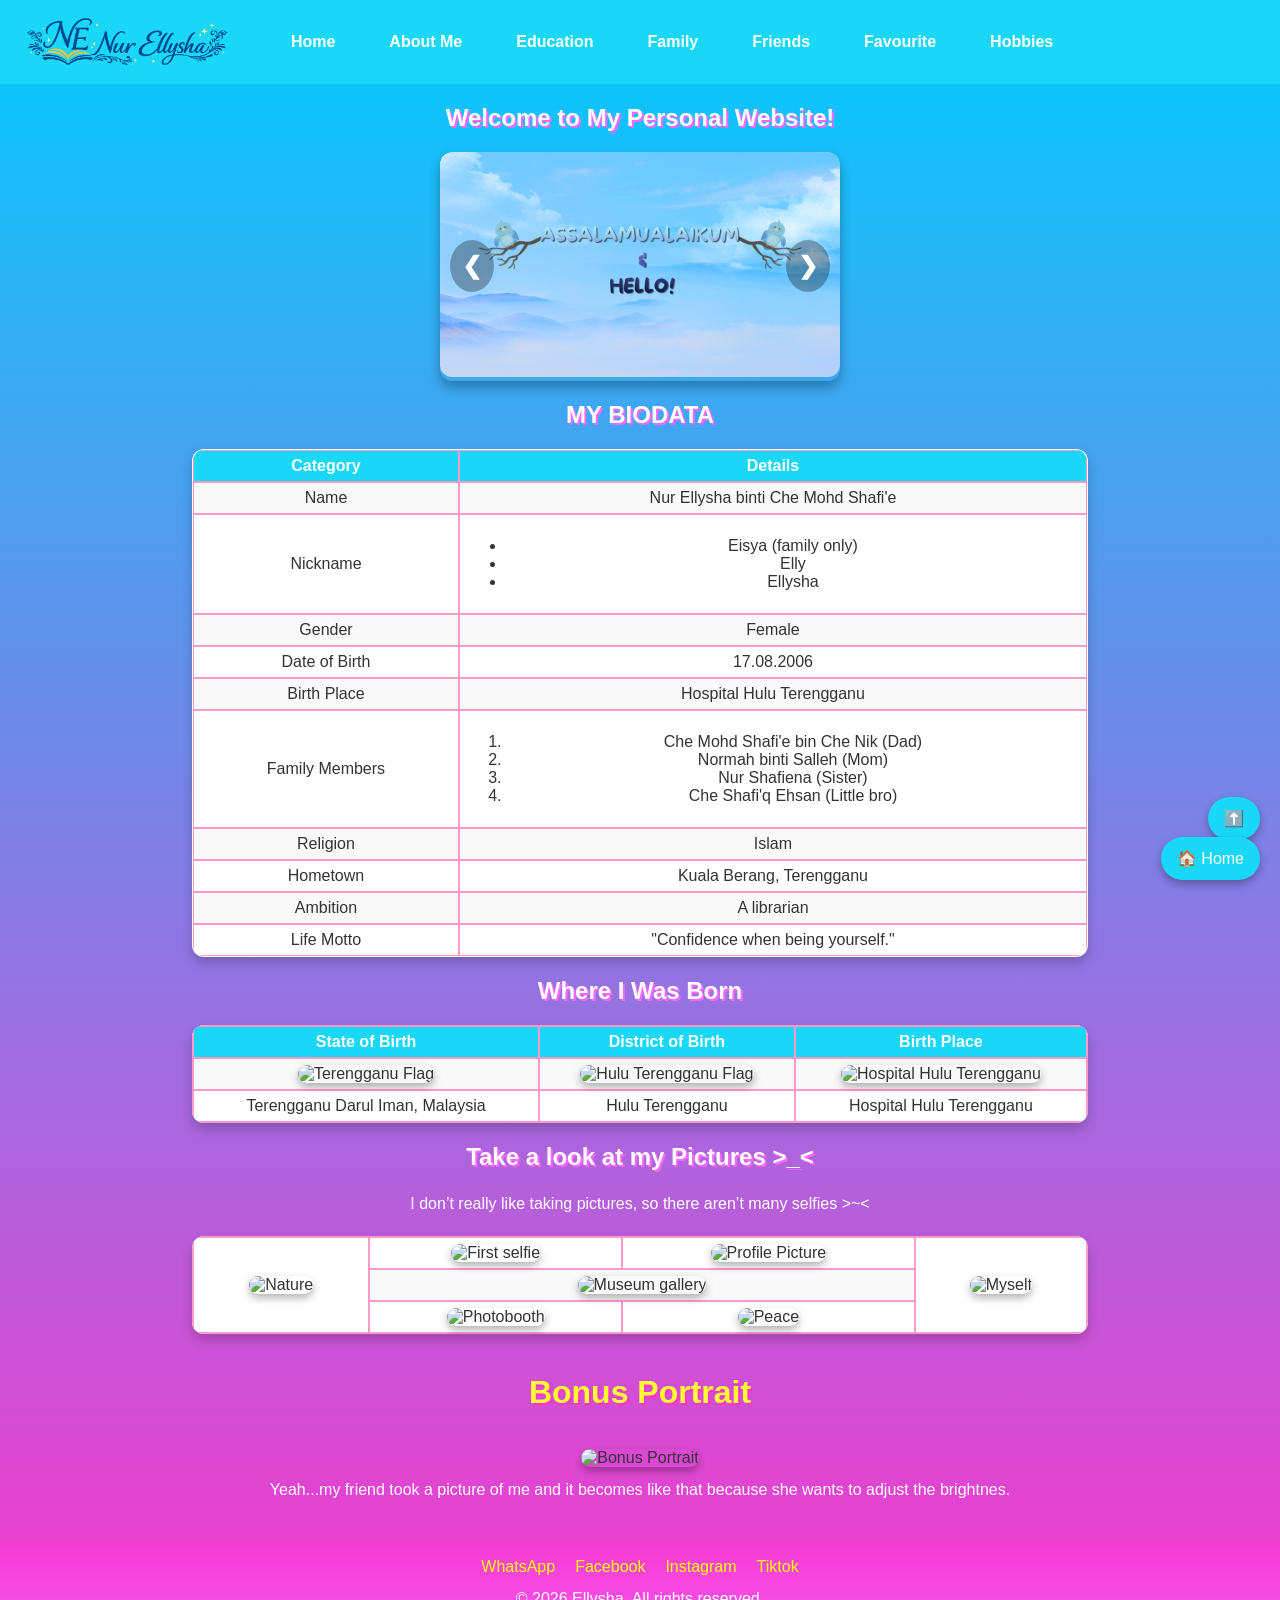
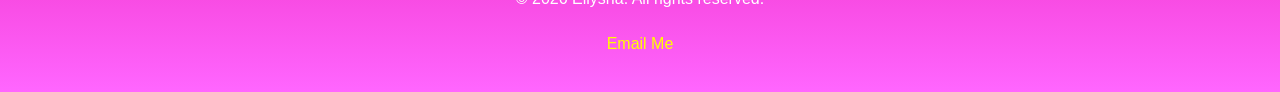
==== aboutme.html @ fe4f4531 "Add files via upload" ====
<!DOCTYPE html>
<html lang="en">
<head>
<meta charset="UTF-8">
<title>Ellysha's Personal Website</title>
<link rel="stylesheet" href="styles.css">
</head>

<body>
<header>
<a href="index.html"><img src="images/decorative1.png" alt="My Logo"></a>
<nav>
<ul>
<li class="back-home"><a href="index.html">Home</a></li>
<li class="dropdown">
<a href="aboutme.html">About Me</a>
<ul class="dropdown-content">
<li><a href="aboutme.html#biodata">My Biodata</a></li>
<li><a href="aboutme.html#selfies">Selfies</a></li>
<li><a href="aboutme.html#contact">Contact Me</a></li>
</ul>
</li>

<li><a href="edu.html">Education</a></li>

<li class="dropdown">
<a href="family.html">Family</a>
<ul class="dropdown-content">
<li><a href="family.html#biodata">Biodata</a></li>
<li><a href="family.html#memories">Memories</a></li>
<li><a href="family.html#raya">Raya</a></li>
</ul>
</li>
<li><a href="friends.html">Friends</a>
<li><a href="fav.html">Favourite</a></li>
<li><a href="hobbies.html">Hobbies</a></li>
</ul>
</nav>
</header>

<section id="home">
<h1>Welcome to My Personal Website!</h1>
<div class="slideshow-container">
<div class="mySlides fade"><img src="images/salam.png" alt="Salam"></div>
<div class="mySlides fade"><img src="images/name.png" alt="My name"></div>
<div class="mySlides fade"><img src="images/space.png" alt="About myself"></div>
<div class="mySlides fade"><img src="images/last.png" alt="Stay tune"></div>
<a class="prev" onclick="plusSlides(-1)">❮</a>
<a class="next" onclick="plusSlides(1)">❯</a>
</div>
</section>

<section id="biodata">
<h2>MY BIODATA</h2>

<table border="1" width="100%">

<tr>
<th>Category</th>
<th>Details</th>
</tr>

<tr>
<td>Name</td>
<td>Nur Ellysha binti Che Mohd Shafi'e</td>
</tr>

<tr>
<td>Nickname</td>
<td>
<ul>
<li>Eisya (family only)</li>
<li>Elly</li>
<li>Ellysha</li>
</ul>
</td>
</tr>

<tr>
<td>Gender</td>
<td>Female</td>
</tr>

<tr>
<td>Date of Birth</td>
<td>17.08.2006</td>
</tr>

<tr>
<td>Birth Place</td>
<td>Hospital Hulu Terengganu</td>
</tr>

<tr>
<td>Family Members</td>
<td>
<ol>
<li>Che Mohd Shafi'e bin Che Nik (Dad)</li>
<li>Normah binti Salleh (Mom)</li>
<li>Nur Shafiena (Sister)</li>
<li>Che Shafi'q Ehsan (Little bro)</li>
</ol></td></tr>

<tr>
<td>Religion</td>
<td>Islam</td>
</tr>

<tr>
<td>Hometown</td>
<td>Kuala Berang, Terengganu</td>
</tr>

<tr>
<td>Ambition</td>
<td>A librarian</td>
</tr>

<tr>
<td>Life Motto</td>
<td>"Confidence when being yourself."</td>
</tr>
</table>
</section>

<section id="birth-info">
<h2>Where I Was Born</h2>
<table>
<tr>
<th>State of Birth</th>
<th>District of Birth</th>
<th>Birth Place</th>
</tr>
<tr>
<td><img src="images/About Me/ganu.png" alt="Terengganu Flag" width="90%"></td>
<td><img src="images/About Me/hulu.png" alt="Hulu Terengganu Flag" width="70%"></td>
<td><img src="images/About Me/hht.jpg" alt="Hospital Hulu Terengganu" width="60%"></td>
</tr>
<tr>
<td>Terengganu Darul Iman, Malaysia</td>
<td>Hulu Terengganu</td>
<td>Hospital Hulu Terengganu</td>
</tr>
</table>
</section>

<section id="selfies">
<h2>Take a look at my Pictures >_< </h2>
<p>I don’t really like taking pictures, so there aren’t many selfies >~<</p>

<table>
<tr>
<td rowspan="3"><img src="images/About Me/megreen.jpeg" alt="Nature" width="90%"></td>
<td><img src="images/About Me/gelang.jpg" alt="First selfie" width="80%"></td>
<td><img src="images/About Me/inblue.jpeg" alt="Profile Picture" width="60%"></td>
<td rowspan="3"><img src="images/About Me/me.jpeg" alt="Myself" width="100%"></td>
</tr>

<tr>
<td colspan="2"><img src="images/About Me/gallery.jpeg" alt="Museum gallery" width="90%"></td>
</tr>

<tr>
<td><img src="images/About Me/ingreen1.jpg" alt="Photobooth" width="100%"></td>
<td><img src="images/About Me/peacee.jpeg" alt="Peace" width="73%"></td>
</tr>
</table>
</section>

<div class="bonus-picture">
<h1>Bonus Portrait</h1>

<br>

<img src="images/About Me/gone.jpeg" alt="Bonus Portrait" width="20%">
<p>Yeah...my friend took a picture of me and it becomes like that because she wants to adjust the brightnes.</p>
</div>

<section id="contact">
<footer class="site-footer">
<div class="footer-social">

<a href="https://wa.me/601137892106" target="_blank" class="whatsapp"> WhatsApp </a>

<a href="https://www.facebook.com/share/1As8pcZZDV/" target="_blank" class="facebook"> Facebook </a>

<a href="https://instagram.com/elly.shafie" target="_blank" class="instagram"> Instagram </a>

<a href="https://tiktok.com/@elly.shafie" target="_blank" class="tiktok"> Tiktok </a>
</div>

<p>&copy; 2026 Ellysha. All rights reserved.</p>
<p><a href="mailto:ellyshashafie@gmail.com">Email Me</a></p>
</footer>
</section>

<button onclick="scrollToTop()" id="goUpBtn">⬆️</button>
<a href="index.html" id="goHomeBtn">🏠 Home</a>

<audio id="bg-music" autoplay loop>
<source src="audio/harmony.mp3" type="audio/mpeg">
Your browser does not support the audio element.
</audio>

<script src="scripts.js"></script>
</body>
---- styles.css ----
body {
font-family: 'Comic Sans MS', cursive, sans-serif;
margin: 0;
background: linear-gradient(to bottom, #00ccff, #ff33cc);
color: #333;
animation: fadeIn 1.5s ease-in;
}

.cheerful-bg {
background: linear-gradient(135deg, #ff9a9e, #fad0c4, #fbc2eb, #a6c1ee);
min-height: 100vh;
display: flex;
flex-direction: column;
align-items: center;
justify-content: center;
}

.video-intro {
margin-bottom: 30px;
}

.logo-center img {
width: 30%;
margin: 20px auto;
display: block;
animation: bounce 2s infinite;
}

.menu-grid {
display: grid;
grid-template-columns: repeat(4, auto);
gap: 20px;
justify-content: center;
margin-top: 30px;
}

.menu-item {
padding: 12px 20px;
border-radius: 25px;
color: #fff;
text-decoration: none;
font-weight: bold;
transition: transform 0.3s, background 0.3s;
}

.item1 { top: 30px; left: 10%; transform: rotate(-8deg); }
.item2 { top: 80px; right: 15%; transform: rotate(6deg); }
.item3 { top: 160px; left: 25%; transform: rotate(-5deg); }
.item4 { top: 220px; right: 20%; transform: rotate(10deg); }
.item5 { bottom: 150px; left: 15%; transform: rotate(-7deg); }
.item6 { bottom: 100px; right: 25%; transform: rotate(12deg); }
.item7 { bottom: 60px; left: 35%; transform: rotate(-4deg); }
.item8 { bottom: 30px; right: 10%; transform: rotate(9deg); }

p {
text-align: center;  
color: white ;    
line-height: 1.6;  
max-width: 900px;  
margin: 0 auto 20px;  
}

.bonus-picture h1 {
color: #ffff31;
text-shadow: 2px 2px #ff33cc; /* pink outline effect */
margin-bottom: 10px;
font-size: 2em; /* make it stand out */
}


@keyframes fadeIn {
from { opacity: 0; }
to { opacity: 1; }
}

header {
background-color: #19D7F7;
display: flex;
align-items: center;
padding: 10px;
animation: slideDown 1s ease-out;
}

@keyframes slideDown {
from { transform: translateY(-100%); }
to { transform: translateY(0); }
}

header img {
height: 60px;
margin-right: 20px;
transition: transform 0.3s;
}

header img:hover {
transform: rotate(10deg) scale(1.1);
}

.bonus-picture {
text-align: center;
margin: 40px auto;
}

.bonus-picture img {
margin: 10px;
border-radius: 12px;
box-shadow: 0 4px 8px rgba(0,0,0,0.3);
vertical-align: middle;
}
nav ul {
list-style: none;
display: flex;
margin: 0;
padding: 0;
background-color: #19D7F7;
}

nav ul li {
margin: 0 15px;
position: relative;
}

nav ul li a {
color: white;
text-decoration: none;
font-weight: bold;
padding: 8px 12px;
border-radius: 5px;
transition: all 0.3s;
}

nav ul li a:hover {
background: #fff;
color: #19D7F7;
transform: scale(1.1);
}

nav ul li ul {
display: none;
position: absolute;
top: 100%;
left: 0;
background: #fff;
min-width: 180px;
list-style: none;
padding: 0;
margin: 0;
border-radius: 8px;
box-shadow: 0 4px 8px rgba(0,0,0,0.2);
animation: fadeIn 0.5s ease-in;
z-index: 999;
}

nav ul li:hover ul {
display: block;
}
nav ul li ul li a {
display: block;
padding: 10px;
color: #333;
}
nav ul li ul li a:hover {
background: #f0f0f0;
}


.quick-links {
text-align: center;
margin: 20px;
}
.quick-links img {
width: 15%;
margin: 0 10px;
transition: transform 0.3s, filter 0.3s;
}
.quick-links img:hover {
transform: scale(1.2) rotate(5deg);
filter: brightness(1.2);
}

main a:link {
color: #0000cd;
text-decoration: none;
}
main a:visited {
color: #9c27b0;
}
main a:hover {
color: #fff;
text-decoration: underline;
}
main a:active {
color: #f44336;
}


h1, h2 {
text-align: center;
color: white;
text-shadow: 2px 2px #ff66ff;
animation: bounce 2s infinite;
}

@keyframes bounce {
0%, 100% { transform: translateY(0); }
50% { transform: translateY(-10px); }
}

.song {
margin: 15px auto;
text-align: center;
padding: 10px;
background: #fff;
border-radius: 12px;
box-shadow: 0 4px 8px rgba(0,0,0,0.3);
width: 50%;
animation: fadeIn 1.5s ease-in;
}

.song-title {
display: block;
font-weight: bold;
font-size: 1.2em;
color: #19D7F7;
margin-bottom: 8px;
transition: transform 0.3s, color 0.3s;
}

.song-title:hover {
color: #ff33cc;
transform: scale(1.1);
}

audio {
width: 90%;
border-radius: 8px;
box-shadow: 0 2px 6px rgba(0,0,0,0.2);
}


table {
border-collapse: collapse;
margin: 20px auto;
width: 70%;
background: #fff;
border-radius: 12px;
overflow: hidden;
box-shadow: 0 6px 12px rgba(0,0,0,0.2);
animation: fadeIn 1.5s ease-in;
}
table th, table td {
border: 2px solid #ff99cc;
padding: 6px;
text-align: center;
}
table th {
background: #19D7F7;
color: white;
}
table tr:nth-child(even) {
background: #f9f9f9;
}
table tr:hover {
background: #ffe6ff;
transition: background 0.3s;
transform: scale(1.02);
}

table img {
border-radius: 10px;
box-shadow: 0 4px 8px rgba(0,0,0,0.3);
transition: transform 0.3s, filter 0.3s;
}
table img:hover {
transform: scale(1.05) rotate(2deg);
filter: brightness(1.1);
}


.slideshow-container {
position: relative;
max-width: 400px;
margin: auto;
overflow: hidden;
border-radius: 12px;
box-shadow: 0 6px 12px rgba(0,0,0,0.3);
}

.mySlides {
display: none;
}

.mySlides img {
width: 100%;
border-radius: 12px;
}

.fade {
animation-name: fade;
animation-duration: 1s;
}

@keyframes fade {
from {opacity: .4}
to {opacity: 1}
}

.slide.active {
opacity: 1;
}
.prev, .next {
cursor: pointer;
position: absolute;
top: 50%;
padding: 12px;
color: white;
font-size: 24px;
font-weight: bold;
user-select: none;
transform: translateY(-50%);
background: rgba(0,0,0,0.3);
border-radius: 50%;
transition: background 0.3s, transform 0.3s;
}

.prev { left: 10px; }
.next { right: 10px; }


.friends-section {
padding: 40px 20px;
text-align: center;
border-radius: 12px;
margin: 30px auto;
max-width: 1000px;
}

.friends-gallery {
display: grid;
grid-template-columns: repeat(auto-fit, minmax(220px, 1fr));
gap: 20px;
margin-top: 20px;
}

.friend-card {
text-align: center;
}

.friend-card img {
width: 100%;
border-radius: 12px;
box-shadow: 0 4px 8px rgba(0,0,0,0.3);
transition: transform 0.3s, filter 0.3s;
}

.friend-card img:hover {
transform: scale(1.05);
filter: brightness(1.2);
}

.friend-card figcaption {
margin-top: 8px;
font-size: 0.9em;
color: #333;
}


.family-container {
display: grid;
grid-template-columns: repeat(2, 1fr); /* 2 cards per row */
gap: 30px;
margin: 30px auto;
}

.family-member {
background: #fff;
border-radius: 9px;
box-shadow: 0 4px 8px rgba(0,0,0,0.3);
text-align: center;
padding: 20px;
transition: transform 0.3s, box-shadow 0.3s;
}

.family-member:hover {
transform: scale(1.05);
box-shadow: 0 6px 12px rgba(0,0,0,0.4);
}

.family-member img {
width: 40%;
border-radius: 12px;
margin-bottom: 15px;
}

.family-member h2 {
color: #19D7F7;
margin-bottom: 10px;
}

.family-member p {
font-size: 0.9em;
color: #555;
}

.family-member:last-child {
grid-column: 1 / span 2;  
justify-self: center;    
}

.family-member:last-child {
width: 80%;
max-width: 600px;            
}

.buttons {
text-align: center;
margin: 20px;
}

.buttons button {
background: #19D7F7;
color: white;
border: none;
padding: 12px 20px;
margin: 8px;
border-radius: 8px;
cursor: pointer;
font-size: 1em;
transition: transform 0.3s, background 0.3s;
}

.buttons button:hover {
background: #ff33cc;
transform: scale(1.1);
}

.gallery-section {
display: none;
margin: 20px auto;
max-width: 900px;
padding: 0 30px;
}

.gallery-section h2 {
color: white;
text-shadow: 1px 1px #000;
margin-bottom: 15px;
}

.gallery {
display: grid;
grid-template-columns: repeat(auto-fit, minmax(70px, 1fr));
gap: 15px;
padding: 10px;
}

.gallery img {
width: 70%;
margin: 0 auto; 
border-radius: 12px;
box-shadow: 0 4px 8px rgba(0,0,0,0.3);
transition: transform 0.3s, filter 0.3s;
}

.gallery img:hover {
transform: scale(1.05);
filter: brightness(1.2);
}

#family-memories p {
max-width: 700px;  
margin: 0 auto 20px;
text-align: center;
line-height: 1.6;
color: #f9f9f9; 
}

.memories-gallery {
display: grid;
grid-template-columns: repeat(auto-fill, minmax(350px, 1fr));
gap: 20px;
margin-top: 20px;
justify-items: center; 
align-items: center; 
}

.memory-item {
text-align: center;
}

.memory-item img {
width: 100%;
object-fit: cover;
border-radius: 10px;
box-shadow: 0 4px 8px rgba(0,0,0,0.3);
}

.memory-item figcaption {
margin-top: 8px;
font-size: 0.9em;
color: #f9f871;
}


#hobbies {
margin: 30px auto;
max-width: 1000px;
text-align: center;
}

.hobby-row {
display: flex;
justify-content: center;
gap: 30px;
margin-bottom: 30px;
}

.hobby-card {
background: #fff;
border-radius: 12px;
box-shadow: 0 4px 8px rgba(0,0,0,0.3);
padding: 20px;
flex: 1;
transition: transform 0.3s, box-shadow 0.3s;
}

.hobby-card:hover {
transform: scale(1.05);
box-shadow: 0 6px 12px rgba(0,0,0,0.4);
}

.hobby-card img {
width: 70%;
height: auto;
max-height: 650px;
object-fit: cover;   
border-radius: 10px;
margin: 0 auto 15px;
display: block;
box-shadow: 0 3px 6px rgba(0,0,0,0.2);
transition: transform 0.3s, filter 0.3s;
}

.hobby-card img:hover {
transform: scale(1.05);
filter: brightness(1.1);
}

.hobby-card h2 {
color: #19D7F7;
margin-bottom: 10px;
}

#hobbies p {
text-align: center;
color: #555555;
line-height: 1.6;
max-width: 900px;
margin: 0 auto 20px;
}

.hobby-card.single {
flex: none;
width: 50%;
}


.gallery img {
  cursor: pointer;
  transition: transform 0.3s;
}
.gallery img:hover {
  transform: scale(1.05);
}

.lightbox {
display: none; 
position: fixed;
z-index: 9999;
left: 0;
top: 0;
width: 100%;
height: 100%;
background: rgba(0,0,0,0.8);
}

.lightbox-content {
margin: 5% auto;
display: block;
max-width: 80%;
max-height: 80%;
width: auto;
height: auto;
border-radius: 12px;
box-shadow: 0 6px 12px rgba(0,0,0,0.4);
}

.lightbox-prev, .lightbox-next {
cursor: pointer;
position: absolute;
top: 50%;
padding: 16px;
color: white;
font-size: 40px;
font-weight: bold;
user-select: none;
transform: translateY(-50%);
background: rgba(0,0,0,0.3);
border-radius: 50%;
transition: background 0.3s;
}

.lightbox-prev { left: 30px; }
.lightbox-next { right: 30px; }

.lightbox-prev:hover, .lightbox-next:hover {
background: rgba(255,255,255,0.3);
}


.lightbox-close {
position: absolute;
top: 20px;
right: 35px;
color: #fff;
font-size: 40px;
font-weight: bold;
cursor: pointer;
transition: color 0.3s;
}

.lightbox-close:hover {
color: #ff33cc;
}

#welcome {
text-align: center;
margin: 20px auto;
max-width: 800px;
}

.cover-image {
max-width: 60%;
border-radius: 12px;
box-shadow: 0 4px 8px rgba(0,0,0,0.3);
}

.intro-section {
text-align: center;
margin: 20px auto;
max-width: 800px;
}

.quote {
font-size: 1.5em;
font-style: italic;
color: #000080;
margin-bottom: 10px;
}

.instructions {
font-size: 1.1em;
color: #FF0000;
}

#hometown {
margin: 30px auto;
max-width: 1000px;
text-align: center;
}

.hometown-row {
display: flex;
justify-content: center;
gap: 30px;
margin-bottom: 30px;
}

.hometown-card {
background: #fff;
border-radius: 12px;
box-shadow: 0 4px 8px rgba(0,0,0,0.3);
padding: 20px;
flex: 1;
transition: transform 0.3s, box-shadow 0.3s;
}

.hometown-card:hover {
transform: scale(1.05);
box-shadow: 0 6px 12px rgba(0,0,0,0.4);
}

.hometown-card img {
width: 80%;
height: auto;
max-height: 650px;
object-fit: cover;   
border-radius: 10px;
margin: 0 auto 15px;
display: block;
box-shadow: 0 3px 6px rgba(0,0,0,0.2);
transition: transform 0.3s, filter 0.3s;
}

.hometown-card img:hover {
transform: scale(1.05);
filter: brightness(1.1);
}

.hometown-card h2 {
color: #19D7F7;
margin-bottom: 10px;
}

#hometown p {
text-align: center;
color: #555555;
line-height: 1.6;
max-width: 900px;
margin: 0 auto 20px;
}

.hometown-card.single {
flex: none;
width: 70%; 
}

footer {
background: linear-gradient(to bottom, #f43cd4 0%, #ff66ff 100%);
color: white;
text-align: center;
padding: 15px;
margin-top: 30px;
animation: fadeIn 2s ease-in;
}

footer p {
color: white;
text-align: center;
}

footer a {
color: yellow;
text-decoration: none;
transition: color 0.3s;
}

footer a:hover {
text-decoration: underline;
color: #fff;
}

.footer-social {
display: flex;
justify-content: center;
gap: 20px;
margin-bottom: 10px;
}

.footer-social a img {
width: 35px;
height: 35px;
transition: transform 0.3s, filter 0.3s;
}

.footer-social a img:hover {
transform: scale(1.2);
filter: brightness(1.2);
}

#goUpBtn {
position: fixed;
bottom: 60px;
right: 20px;
background-color: #19D7F7;
color: white;
border: none;
padding: 12px 16px;
border-radius: 50px;
font-size: 16px;
cursor: pointer;
box-shadow: 0 4px 8px rgba(0,0,0,0.3);
transition: opacity 0.3s, transform 0.3s;
opacity: 1; 
z-index: 1000;
}

#goHomeBtn {
position: fixed;
bottom: 20px;
right: 20px;
background-color: #19D7F7;
color: white;
border: none;
padding: 12px 16px;
border-radius: 50px;
font-size: 16px;
cursor: pointer;
box-shadow: 0 4px 8px rgba(0,0,0,0.3);
transition: opacity 0.3s, transform 0.3s;
opacity: 1; /* hidden by default */
text-decoration: none;
display: inline-block;
z-index: 1000;
}

.show {
opacity: 1;
transform: scale(1.05);
}
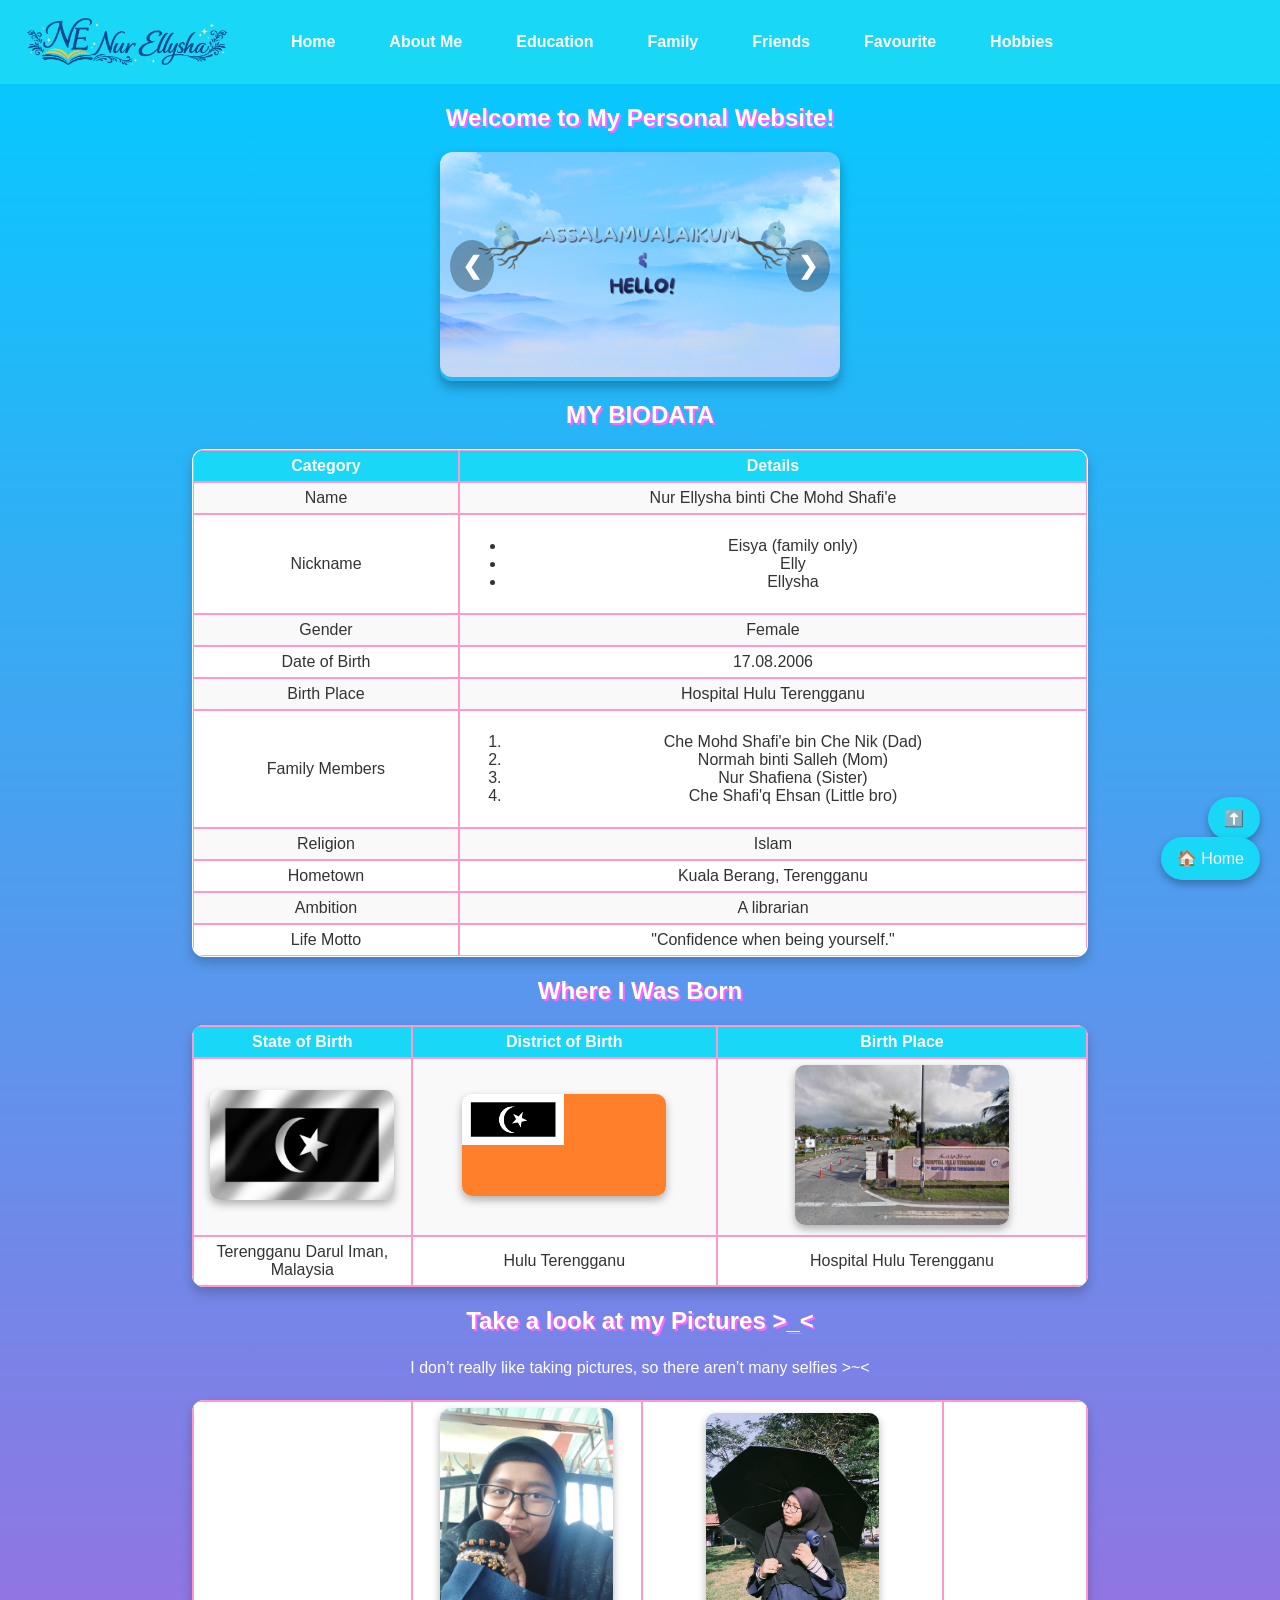
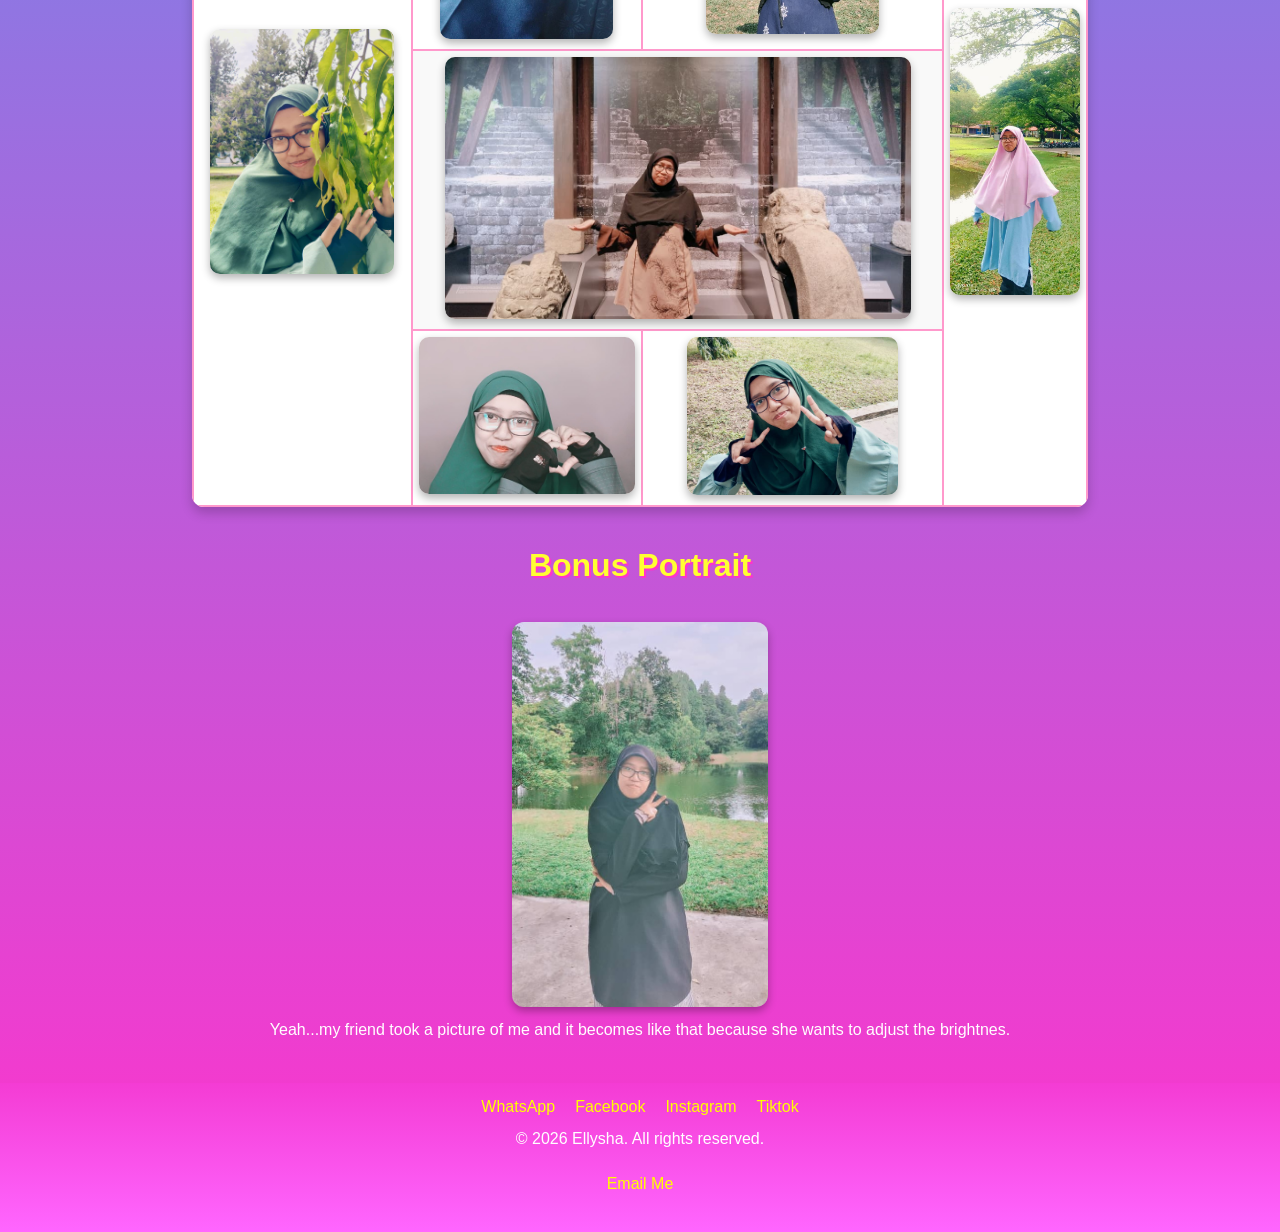
==== commit 6e999879: "aboutme.html" ====
--- a/aboutme.html
+++ b/aboutme.html
@@ -132,9 +132,9 @@
 <th>Birth Place</th>
 </tr>
 <tr>
-<td><img src="images/About Me/ganu.png" alt="Terengganu Flag" width="90%"></td>
-<td><img src="images/About Me/hulu.png" alt="Hulu Terengganu Flag" width="70%"></td>
-<td><img src="images/About Me/hht.jpg" alt="Hospital Hulu Terengganu" width="60%"></td>
+<td><img src="images/About me/ganu.png" alt="Terengganu Flag" width="90%"></td>
+<td><img src="images/About me/hulu.png" alt="Hulu Terengganu Flag" width="70%"></td>
+<td><img src="images/About me/hht.jpg" alt="Hospital Hulu Terengganu" width="60%"></td>
 </tr>
 <tr>
 <td>Terengganu Darul Iman, Malaysia</td>
@@ -150,19 +150,19 @@
 
 <table>
 <tr>
-<td rowspan="3"><img src="images/About Me/megreen.jpeg" alt="Nature" width="90%"></td>
-<td><img src="images/About Me/gelang.jpg" alt="First selfie" width="80%"></td>
-<td><img src="images/About Me/inblue.jpeg" alt="Profile Picture" width="60%"></td>
-<td rowspan="3"><img src="images/About Me/me.jpeg" alt="Myself" width="100%"></td>
-</tr>
-
-<tr>
-<td colspan="2"><img src="images/About Me/gallery.jpeg" alt="Museum gallery" width="90%"></td>
-</tr>
-
-<tr>
-<td><img src="images/About Me/ingreen1.jpg" alt="Photobooth" width="100%"></td>
-<td><img src="images/About Me/peacee.jpeg" alt="Peace" width="73%"></td>
+<td rowspan="3"><img src="images/About me/megreen.jpeg" alt="Nature" width="90%"></td>
+<td><img src="images/About me/gelang.jpg" alt="First selfie" width="80%"></td>
+<td><img src="images/About me/inblue.jpeg" alt="Profile Picture" width="60%"></td>
+<td rowspan="3"><img src="images/About me/me.jpeg" alt="Myself" width="100%"></td>
+</tr>
+
+<tr>
+<td colspan="2"><img src="images/About me/gallery.jpeg" alt="Museum gallery" width="90%"></td>
+</tr>
+
+<tr>
+<td><img src="images/About me/ingreen1.jpg" alt="Photobooth" width="100%"></td>
+<td><img src="images/About me/peacee.jpeg" alt="Peace" width="73%"></td>
 </tr>
 </table>
 </section>
@@ -172,7 +172,7 @@
 
 <br>
 
-<img src="images/About Me/gone.jpeg" alt="Bonus Portrait" width="20%">
+<img src="images/About me/gone.jpeg" alt="Bonus Portrait" width="20%">
 <p>Yeah...my friend took a picture of me and it becomes like that because she wants to adjust the brightnes.</p>
 </div>
 
@@ -203,4 +203,4 @@
 </audio>
 
 <script src="scripts.js"></script>
-</body>+</body>
